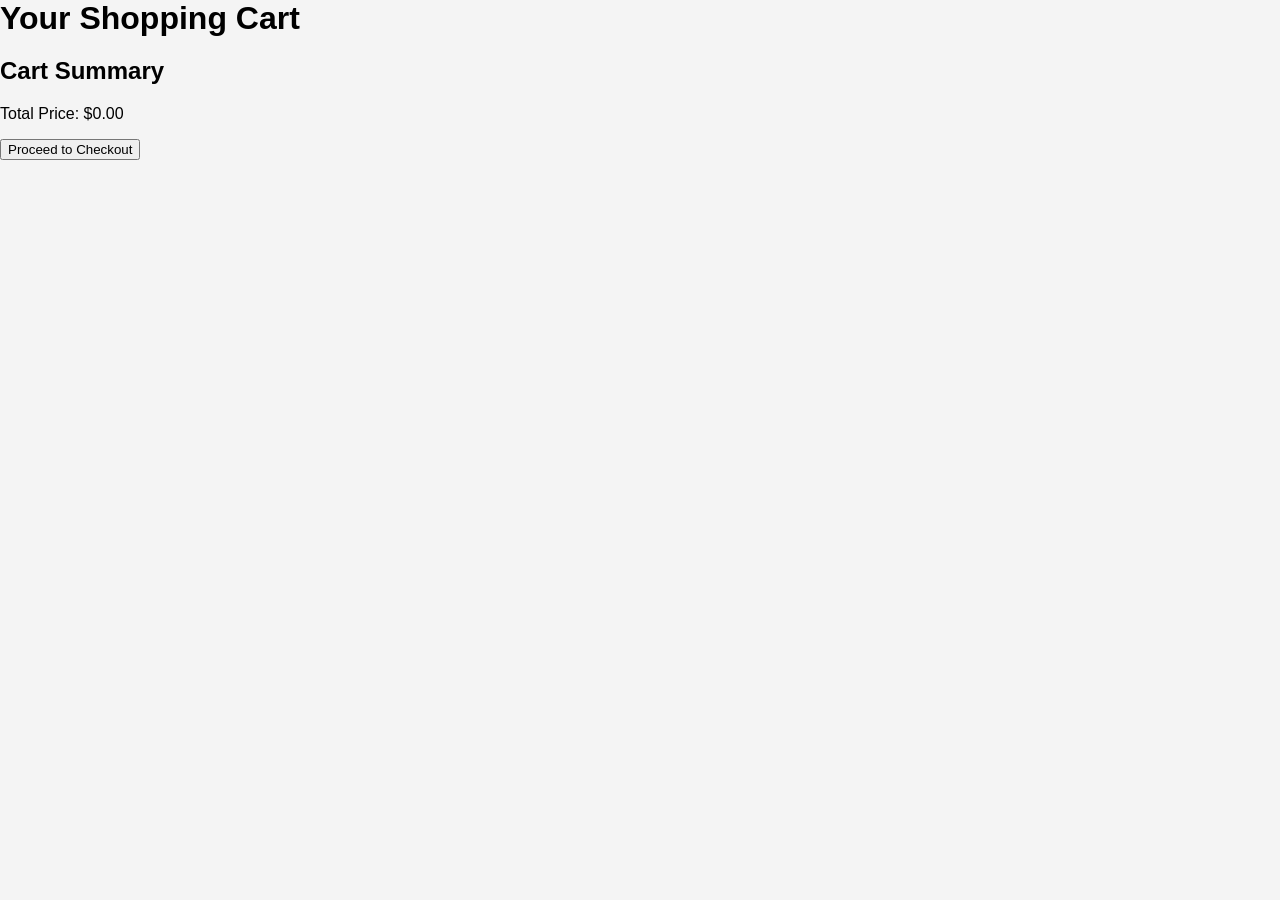
==== src/components/cart.html @ d4660103 "Practice-1: Add code for e-commerce website" ====
<!DOCTYPE html>
<html lang="en">
<head>
    <meta charset="UTF-8">
    <meta name="viewport" content="width=device-width, initial-scale=1.0">
    <title>Shopping Cart</title>
    <link rel="stylesheet" href="../css/styles.css">
</head>
<body>
    <div class="cart-container">
        <h1>Your Shopping Cart</h1>
        <div id="cart-items" class="cart-items">
            <!-- Cart items will be dynamically inserted here -->
        </div>
        <div class="cart-summary">
            <h2>Cart Summary</h2>
            <p id="total-price">Total Price: $0.00</p>
            <button id="checkout-button">Proceed to Checkout</button>
        </div>
    </div>
    <script src="../js/app.js"></script>
</body>
</html>
---- src/css/styles.css ----
body {
    font-family: Arial, sans-serif;
    margin: 0;
    padding: 0;
    background-color: #f4f4f4;
}

header {
    background: #333;
    color: #fff;
    padding: 10px 0;
    text-align: center;
}

h1 {
    margin: 0;
}

nav {
    margin: 20px 0;
}

nav a {
    color: #fff;
    text-decoration: none;
    margin: 0 15px;
}

.container {
    width: 80%;
    margin: auto;
    overflow: hidden;
}

.product-card {
    background: #fff;
    border: 1px solid #ddd;
    border-radius: 5px;
    padding: 15px;
    margin: 15px 0;
    text-align: center;
}

.product-card img {
    max-width: 100%;
    height: auto;
}

.product-card h2 {
    font-size: 1.5em;
    margin: 10px 0;
}

.product-card p {
    color: #555;
}

.product-card .price {
    font-size: 1.2em;
    color: #e67e22;
}

.button {
    display: inline-block;
    padding: 10px 15px;
    background: #e67e22;
    color: #fff;
    border: none;
    border-radius: 5px;
    cursor: pointer;
    text-decoration: none;
}

.button:hover {
    background: #d35400;
}

.cart {
    background: #fff;
    padding: 20px;
    border-radius: 5px;
    margin: 20px 0;
}

.cart h2 {
    margin-top: 0;
}

.cart-item {
    display: flex;
    justify-content: space-between;
    padding: 10px 0;
    border-bottom: 1px solid #ddd;
}

.cart-item:last-child {
    border-bottom: none;
}

.cart-item .item-name {
    font-weight: bold;
}

.cart-item .item-price {
    color: #e67e22;
}

.footer {
    text-align: center;
    padding: 20px 0;
    background: #333;
    color: #fff;
    position: relative;
    bottom: 0;
    width: 100%;
}
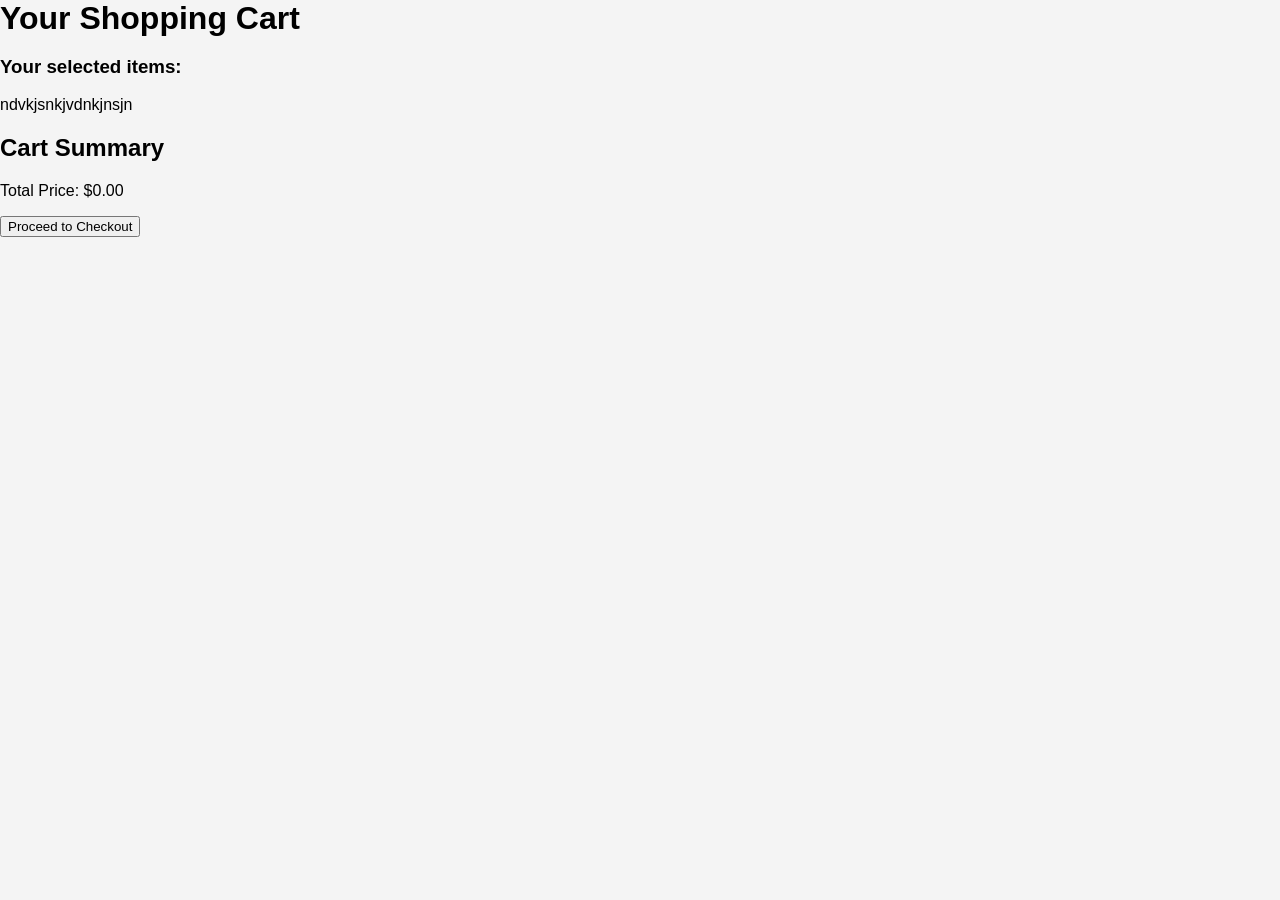
==== commit 25971734: "kjnvkjdvn" ====
--- a/src/components/cart.html
+++ b/src/components/cart.html
@@ -9,6 +9,9 @@
 <body>
     <div class="cart-container">
         <h1>Your Shopping Cart</h1>
+        <h3>Your selected items:</H3>
+            ndvkjsnkjvdnkjnsjn
+
         <div id="cart-items" class="cart-items">
             <!-- Cart items will be dynamically inserted here -->
         </div>
